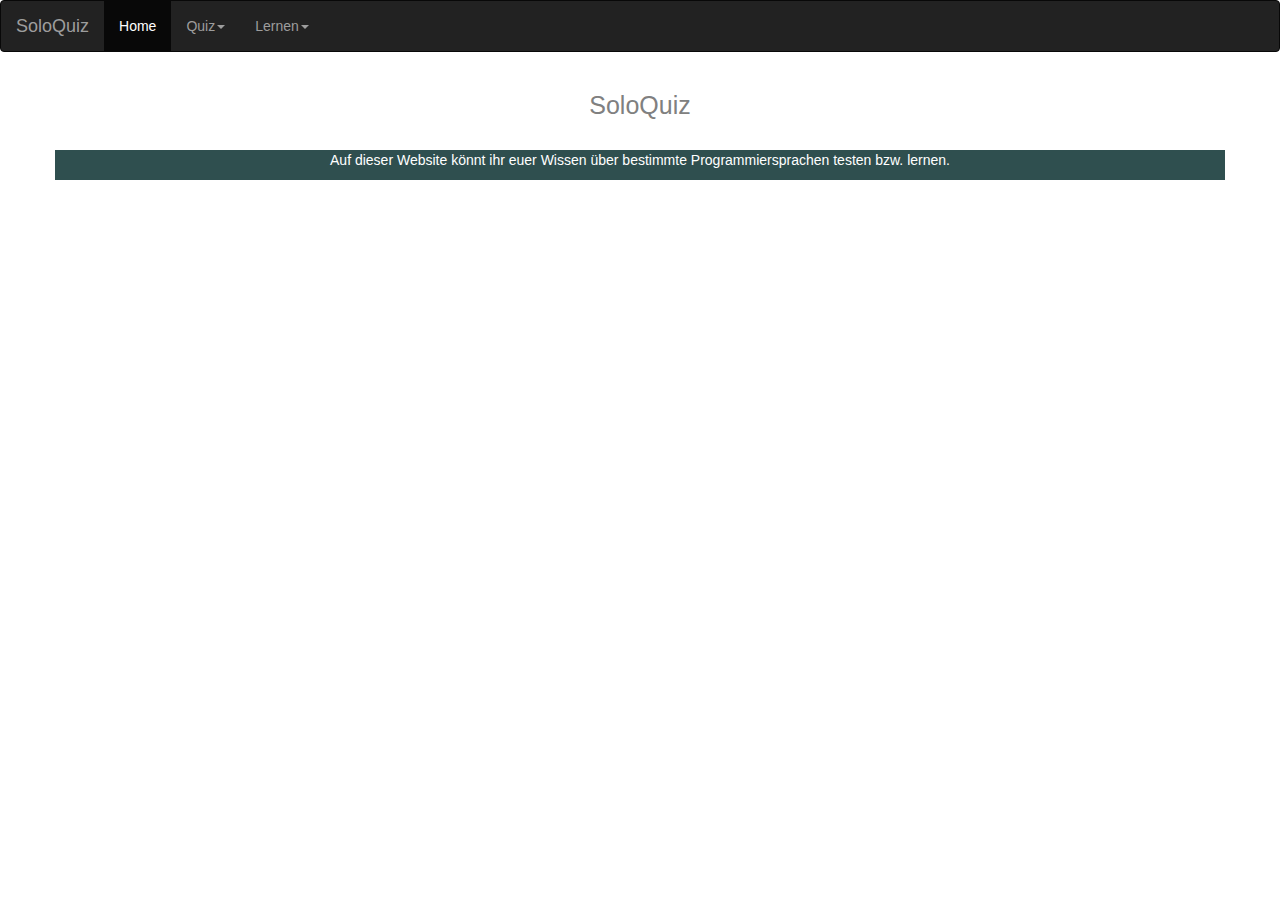
==== soloquiz.html @ 565360b6 "" ====
<!DOCTYPE html>
<html lang="en">
<head>
  <title>SoloQuiz | Home</title>
  <meta charset="utf-8">
  <meta name="viewport" content="width=device-width, initial-scale=1">
  <link rel="stylesheet" href="https://maxcdn.bootstrapcdn.com/bootstrap/3.4.1/css/bootstrap.min.css">
  <script src="https://ajax.googleapis.com/ajax/libs/jquery/3.5.1/jquery.min.js"></script>
  <script src="https://maxcdn.bootstrapcdn.com/bootstrap/3.4.1/js/bootstrap.min.js"></script>
  <link rel="stylesheet" href="styles.css">
</head>
<body>

<nav class="navbar navbar-inverse">
  <div class="container-fluid">
    <div class="navbar-header">
      <a class="navbar-brand" href="https://astrodude23342.github.io/soloquiz/soloquiz.html">SoloQuiz</a>
    </div>
    <ul class="nav navbar-nav">
      <li class="active"><a href="https://astrodude23342.github.io/soloquiz/soloquiz.html">Home</a></li>
      <li class="dropdown"><a class="dropdown-toggle" data-toggle="dropdown">Quiz<span class="caret"></span></a>
        <ul class="dropdown-menu">
          <li><a href="#"><img src="https://upload.wikimedia.org/wikipedia/commons/thumb/1/18/ISO_C%2B%2B_Logo.svg/1200px-ISO_C%2B%2B_Logo.svg.png" width="35" height="35"> | C++</a></li>
          <li><a href="#"><img src="https://upload.wikimedia.org/wikipedia/en/thumb/3/30/Java_programming_language_logo.svg/1200px-Java_programming_language_logo.svg.png" width="35" height="45"> | Java</a></li>
          <li><a href="#"><img src="https://upload.wikimedia.org/wikipedia/commons/thumb/0/06/Kotlin_Icon.svg/2048px-Kotlin_Icon.svg.png" width="35" height="35"> | Kotlin</a></li>
          <li><a href="#"><img src="https://upload.wikimedia.org/wikipedia/commons/thumb/2/27/PHP-logo.svg/1200px-PHP-logo.svg.png" width="55" height="35"> | PHP</a></li>
          <li><a href="#"><img src="https://upload.wikimedia.org/wikipedia/commons/thumb/c/c3/Python-logo-notext.svg/640px-Python-logo-notext.svg.png" width="35" height="35"> | Python</a></li>
          <li><a href="#"><img src="https://upload.wikimedia.org/wikipedia/commons/thumb/1/1b/R_logo.svg/800px-R_logo.svg.png" width="40" height="35"> | R</a></li>
          <li><a href="#"><img src="https://upload.wikimedia.org/wikipedia/commons/thumb/7/73/Ruby_logo.svg/800px-Ruby_logo.svg.png" width="35" height="35"> | Ruby</a></li>
        </ul>
        <li class="dropdown"><a class="dropdown-toggle" data-toggle="dropdown">Lernen<span class="caret"></span></a>
        <ul class="dropdown-menu">
          <li><a href="#"><img src="https://upload.wikimedia.org/wikipedia/commons/thumb/1/18/ISO_C%2B%2B_Logo.svg/1200px-ISO_C%2B%2B_Logo.svg.png" width="35" height="35"> | C++</a></li>
          <li><a href="#"><img src="https://upload.wikimedia.org/wikipedia/en/thumb/3/30/Java_programming_language_logo.svg/1200px-Java_programming_language_logo.svg.png" width="35" height="45"> | Java</a></li>
          <li><a href="#"><img src="https://upload.wikimedia.org/wikipedia/commons/thumb/0/06/Kotlin_Icon.svg/2048px-Kotlin_Icon.svg.png" width="35" height="35"> | Kotlin</a></li>
          <li><a href="#"><img src="https://upload.wikimedia.org/wikipedia/commons/thumb/2/27/PHP-logo.svg/1200px-PHP-logo.svg.png" width="55" height="35"> | PHP</a></li>
          <li><a href="#"><img src="https://upload.wikimedia.org/wikipedia/commons/thumb/c/c3/Python-logo-notext.svg/640px-Python-logo-notext.svg.png" width="35" height="35"> | Python</a></li>
          <li><a href="#"><img src="https://upload.wikimedia.org/wikipedia/commons/thumb/1/1b/R_logo.svg/800px-R_logo.svg.png" width="40" height="35"> | R</a></li>
          <li><a href="#"><img src="https://upload.wikimedia.org/wikipedia/commons/thumb/7/73/Ruby_logo.svg/800px-Ruby_logo.svg.png" width="35" height="35"> | Ruby</a></li>
        </ul>
      </li>
    </ul>
  </div>
</nav>
<h2>SoloQuiz</h2>
<div class="container">
  <p>Auf dieser Website könnt ihr euer Wissen über bestimmte Programmiersprachen testen bzw. lernen.</p>
</div>
</body>
</html>
---- styles.css ----
@import url('https://fonts.googleapis.com/css2?family=Poppins&display=swap'); 
    .login{
    width:470px;
    height:460px;
    padding-top:100px;
    background-image:url("https://cdn.pixabay.com/photo/2016/06/02/02/38/mesh-1430108_960_720.png");
    background-size:cover;
    border:rgb(255, 255, 255).3px solid;
    border-radius:50px 50px 50px 50px;
    box-shadow:15px 15px 20px 5px;

    }
    h2 {
    font-size:25px;
    text-align:center;
    background-color: white;
    color: grey;
    padding:20px;
    font-family: "Century Gothic", CenturyGothic, Geneva, AppleGothic, sans-serif;
    }

    .container{
        background-color:darkslategray;
        text-align:center;
        color:white;
        font-family: "Century Gothic", CenturyGothic, Geneva, AppleGothic, sans-serif;
    }
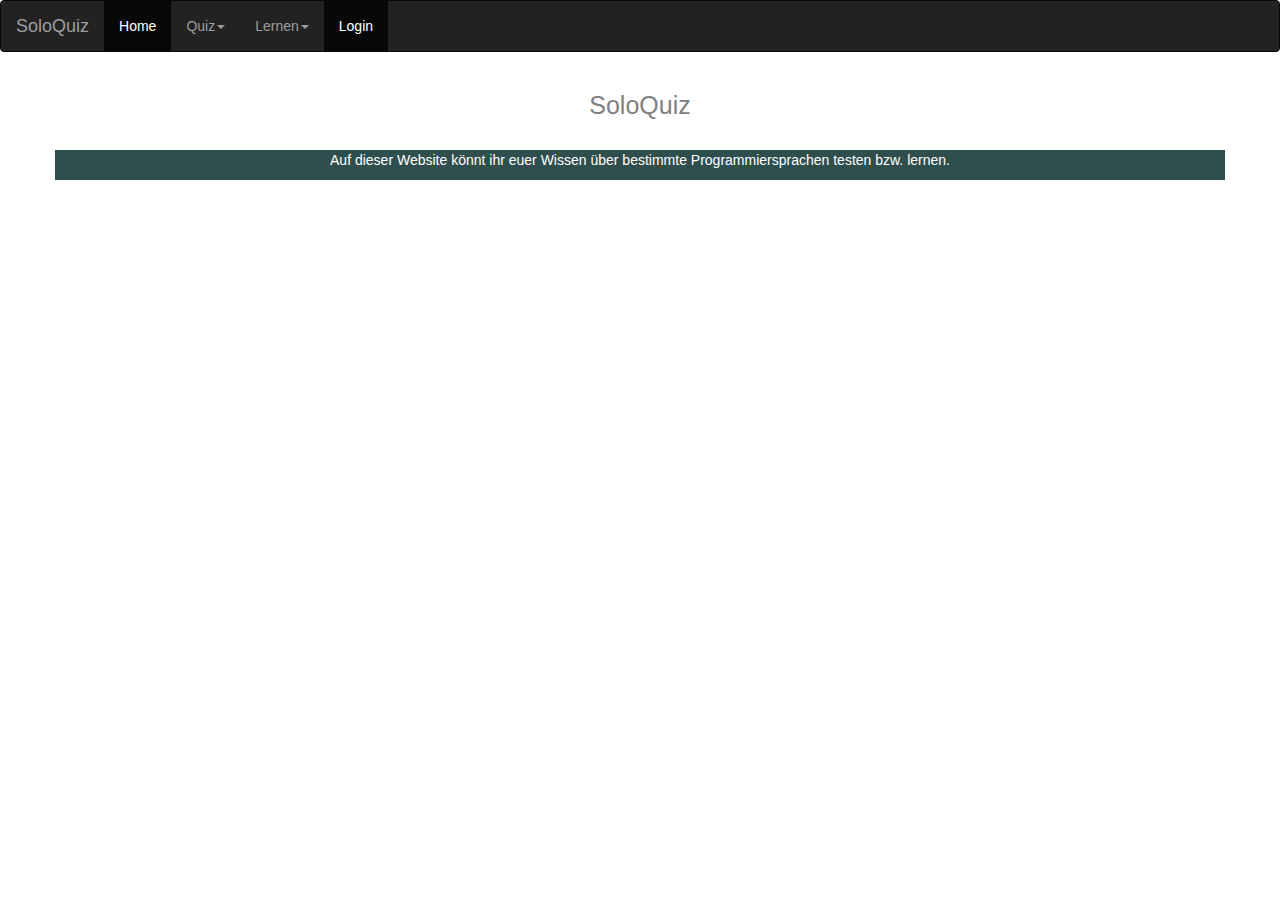
==== commit 3a6a9098: "" ====
--- a/soloquiz.html
+++ b/soloquiz.html
@@ -38,6 +38,9 @@
           <li><a href="#"><img src="https://upload.wikimedia.org/wikipedia/commons/thumb/1/1b/R_logo.svg/800px-R_logo.svg.png" width="40" height="35"> | R</a></li>
           <li><a href="#"><img src="https://upload.wikimedia.org/wikipedia/commons/thumb/7/73/Ruby_logo.svg/800px-Ruby_logo.svg.png" width="35" height="35"> | Ruby</a></li>
         </ul>
+        <div class="topnav-right">
+          <li class="active"><a href="https://astrodude23342.github.io/soloquiz/soloquiz.html">Login</a></li>
+        </div>
       </li>
     </ul>
   </div>
--- a/styles.css
+++ b/styles.css
@@ -24,4 +24,8 @@
         text-align:center;
         color:white;
         font-family: "Century Gothic", CenturyGothic, Geneva, AppleGothic, sans-serif;
-    }+    }
+
+    .topnav-right {
+        float: right;
+      }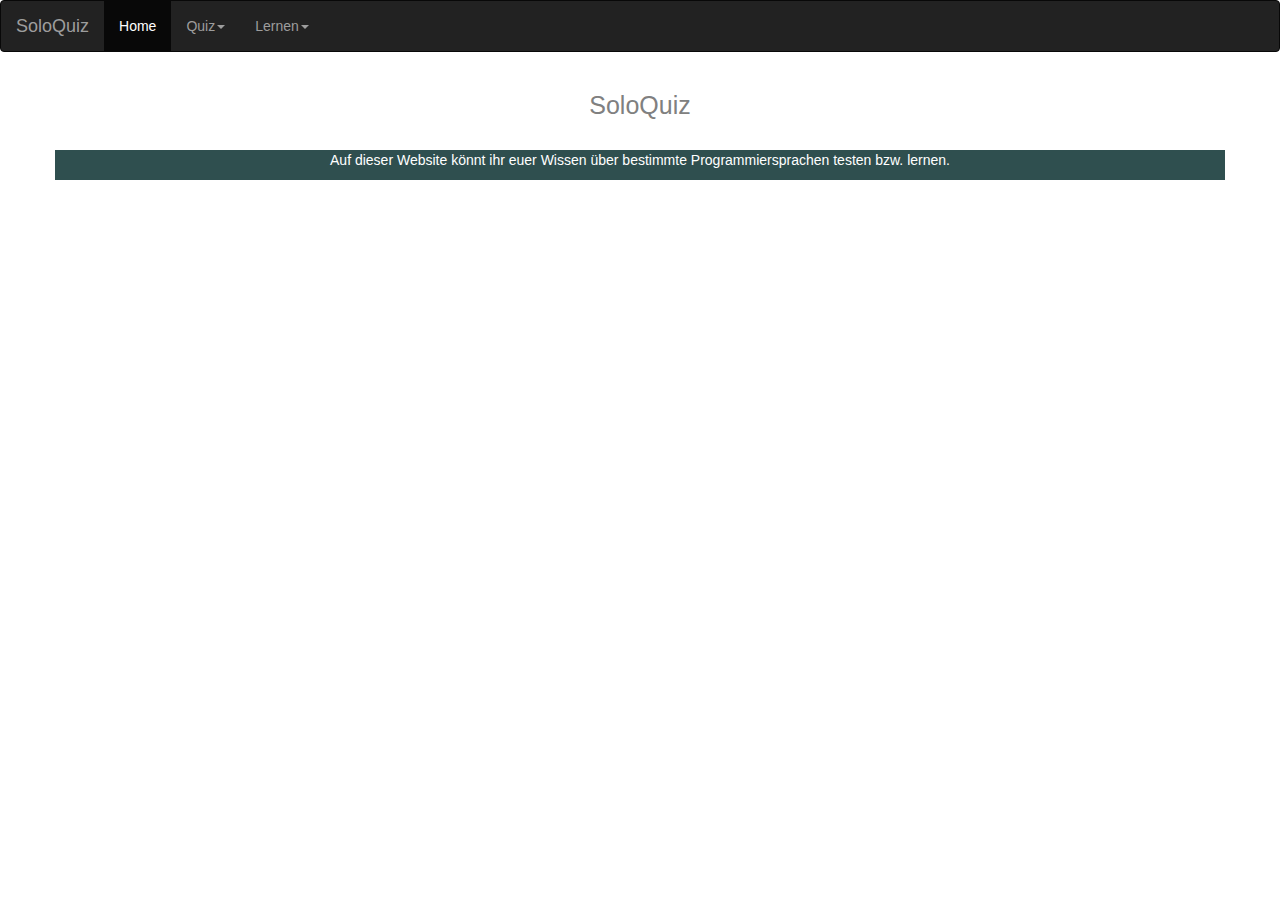
==== commit c91f1e35: "" ====
--- a/soloquiz.html
+++ b/soloquiz.html
@@ -38,9 +38,6 @@
           <li><a href="#"><img src="https://upload.wikimedia.org/wikipedia/commons/thumb/1/1b/R_logo.svg/800px-R_logo.svg.png" width="40" height="35"> | R</a></li>
           <li><a href="#"><img src="https://upload.wikimedia.org/wikipedia/commons/thumb/7/73/Ruby_logo.svg/800px-Ruby_logo.svg.png" width="35" height="35"> | Ruby</a></li>
         </ul>
-        <div class="topnav-right">
-          <li class="active"><a href="https://astrodude23342.github.io/soloquiz/soloquiz.html">Login</a></li>
-        </div>
       </li>
     </ul>
   </div>
--- a/styles.css
+++ b/styles.css
@@ -26,6 +26,3 @@
         font-family: "Century Gothic", CenturyGothic, Geneva, AppleGothic, sans-serif;
     }
 
-    .topnav-right {
-        float: right;
-      }